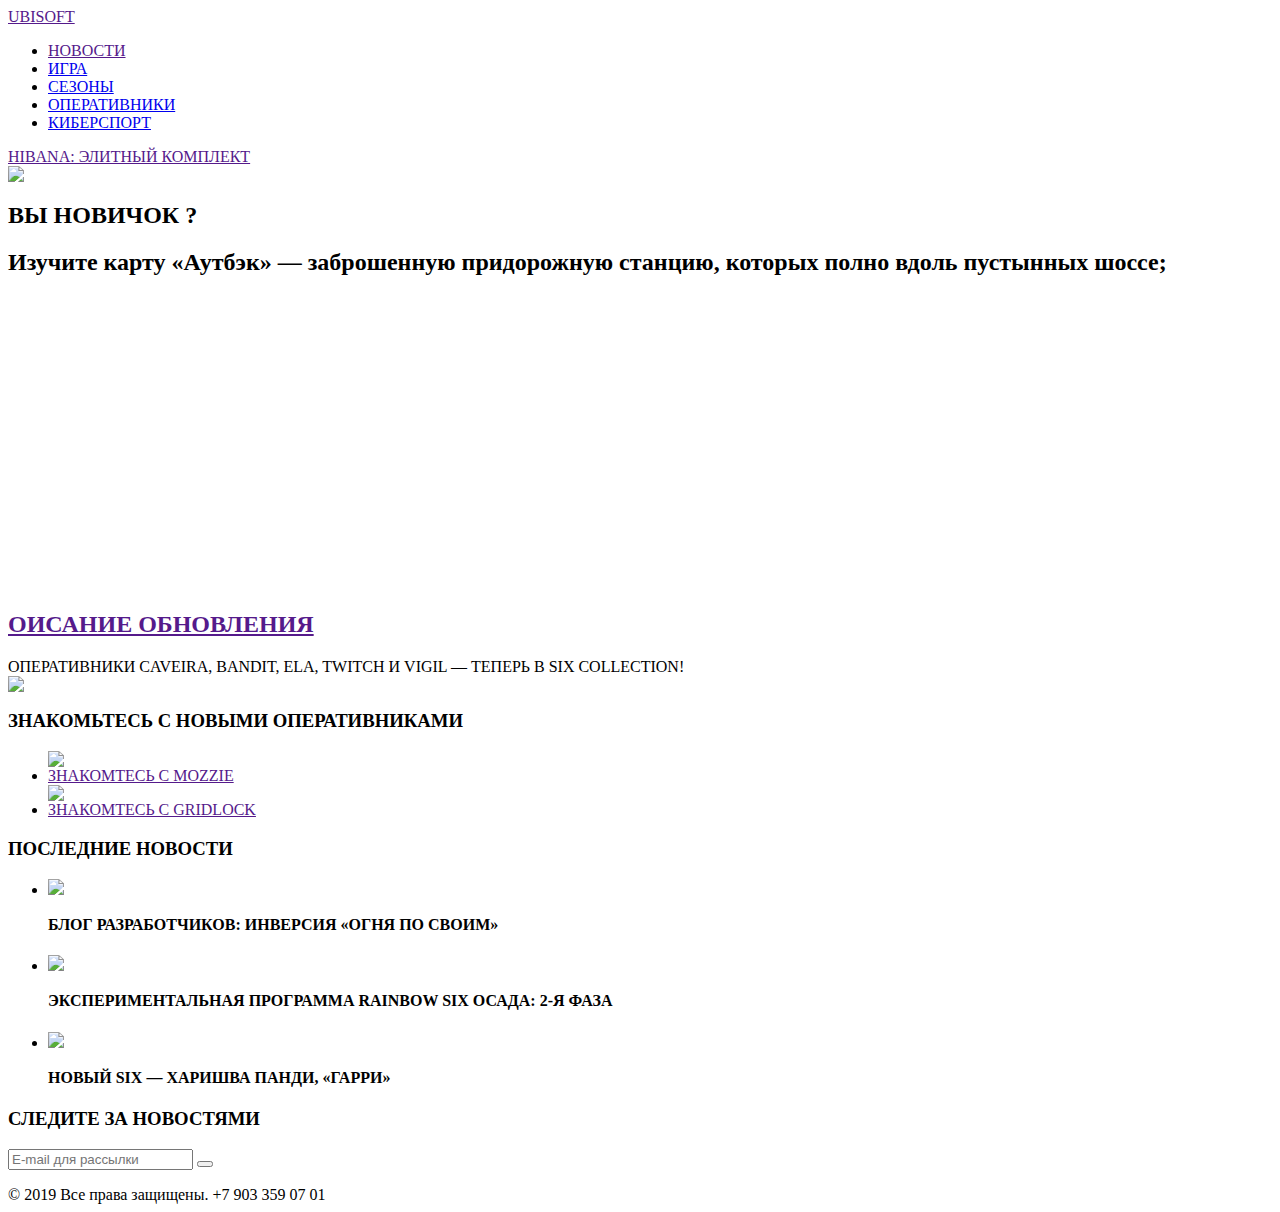
==== index.html @ bf14d833 "Update index.html" ====
<html>
<head>

  <meta charset="utf-8">
  <link href="https://fonts.googleapis.com/css?family=Roboto" rel="stylesheet">
  <meta name="viewport" content="width=device-width, initial-scale=1">
  <link rel="stylesheet" type="text/css" href="css/style.css"">
  <link rel="stylesheet" type="text/css" href="css/style.css"">
  <link rel="stylesheet" type="text/css" href="css/style.css">
  <script src="https://cdnjs.cloudflare.com/ajax/libs/jquery/2.2.2/jquery.min.js"></script>
  <script src="https://cdnjs.cloudflare.com/ajax/libs/prefixfree/1.0.7/prefixfree.min.js"></script>
</head>
<body>
  <div class="back">
   <header>
    <nav class="container">
      <a class="logo" href="">
        <span>UBISOFT</span>
      </a>
      </a>
      <div class="nav-toggle"><span></span></div>
      
      <ul id="menu">
        <li><a href="">НОВОСТИ</a></li>
        <li><a href="pages/game.html">ИГРА</a></li>
        <li><a href="pages/seasons.html">СЕЗОНЫ</a></li>
        <li><a href="pages/operators.html">ОПЕРАТИВНИКИ</a></li>
        <li><a href="pages/esports.html">КИБЕРСПОРТ</a></li>
      </ul>
    </nav>
  </header>
  <div class="container">
  <div class="posts-list">
    <article id="post-1" class="post">
      
      <div class="post-content">
        <div class="category"><a href="">HIBANA: ЭЛИТНЫЙ КОМПЛЕКТ</a></div>
        <div class="post-image"><a href=""><img src="https://ubistatic19-a.akamaihd.net/resource/ru-ru/game/rainbow6/siege-v3/r6-highlight-hibanaelite_345365.jpg"></a></div>
        <h2 class="post-title">ВЫ НОВИЧОК ?</h2>
        <h2 class="hh2">Изучите карту «Аутбэк» — заброшенную придорожную станцию, которых полно вдоль пустынных шоссе;<h2>
        <iframe width="560" height="315" src="https://www.youtube.com/embed/ECMPpPIHJ4o" frameborder="0" allow="accelerometer; autoplay; encrypted-media; gyroscope; picture-in-picture" allowfullscreen></iframe>
        <div class="post-footer">
          <a class="more-link" href="">ОИСАНИЕ ОБНОВЛЕНИЯ</a>
          <div class="post-social">
          </div>
        </div>
      </div>
    </article>
    <article id="post-2" class="post">
      ОПЕРАТИВНИКИ CAVEIRA, BANDIT, ELA, TWITCH И VIGIL — ТЕПЕРЬ В SIX COLLECTION!
    </article>
    <div class="post-image"><a href=""><img src="https://ubistatic19-a.akamaihd.net/resource/ru-ru/game/rainbow6/siege-v3/promoslot-chibi-series-3-group_342899.jpg"></a></div>
  </div> <!-- конец div class="posts-list"-->
    <aside>
  <div class="widget">
    <h3 class="widget-title">ЗНАКОМЬТЕСЬ С НОВЫМИ ОПЕРАТИВНИКАМИ</h3>
    <ul class="widget-category-list">
      <a href=""><img src="https://ubistatic19-a.akamaihd.net/resource/ru-ru/game/rainbow6/siege-v3/r6-operator-mozzie_343388.png"></a>
      <li><a href="">ЗНАКОМТЕСЬ С MOZZIE</a></li>
      <a href=""><img src="https://ubistatic19-a.akamaihd.net/resource/ru-ru/game/rainbow6/siege-v3/r6-operator-gridlock_343370.png"></a>
      <li><a href="">ЗНАКОМТЕСЬ С GRIDLOCK</a></li>
    </ul>
  </div>
  <div class="widget">
    <h3 class="widget-title">ПОСЛЕДНИЕ НОВОСТИ</h3>
    <ul class="widget-posts-list">
      <li>
        <div class="post-image-small">
          <a href=""><img src="https://ubistatic19-a.akamaihd.net/resource/ru-ru/game/news/rainbow6/siege-v3/friendlyfire_ru_345566.png"></a>
        </div>
        <h4 class="widget-post-title">БЛОГ РАЗРАБОТЧИКОВ: ИНВЕРСИЯ «ОГНЯ ПО СВОИМ»</h4>
      </li>
      <li>
        <div class="post-image-small">
          <a href=""><img src="https://ubistatic19-a.akamaihd.net/resource/ru-ru/game/news/rainbow6/siege-v3/pilot%20program%20phase%202_345753.jpg"></a>
        </div>
        <h4 class="widget-post-title">ЭКСПЕРИМЕНТАЛЬНАЯ ПРОГРАММА RAINBOW SIX ОСАДА: 2-Я ФАЗА</h4>
      </li>
      <li>
        <div class="post-image-small">
          <a href=""><img src="https://ubistatic19-a.akamaihd.net/resource/ru-ru/game/news/rainbow6/siege-v3/universe_harry_header2_343972.jpg"></a>
        </div>
        <h4 class="widget-post-title">НОВЫЙ SIX — ХАРИШВА ПАНДИ, «ГАРРИ»</h4>
      </li>
    </ul>
  </div>
  <div class="widget">
    <h3 class="widget-title">СЛЕДИТЕ ЗА НОВОСТЯМИ</h3>
    <form action="" method="post" id="subscribe">
      <input  placeholder="E-mail для рассылки" required>
      <button type="submit"><i class="fa fa-paper-plane-o"></i></button>
    </form>
  </div>
</aside>
</div> <!-- конец div class="container"-->
  <footer>
  <div class="container">
    <div class="footer-col"><span>© 2019 Все права защищены. +7 903 359 07 01 </span></div>
    </div>
  </div>
</footer>
<script>
$('.nav-toggle').on('click', function(){
$('#menu').toggleClass('active');
});
</script>

</body>
</html>
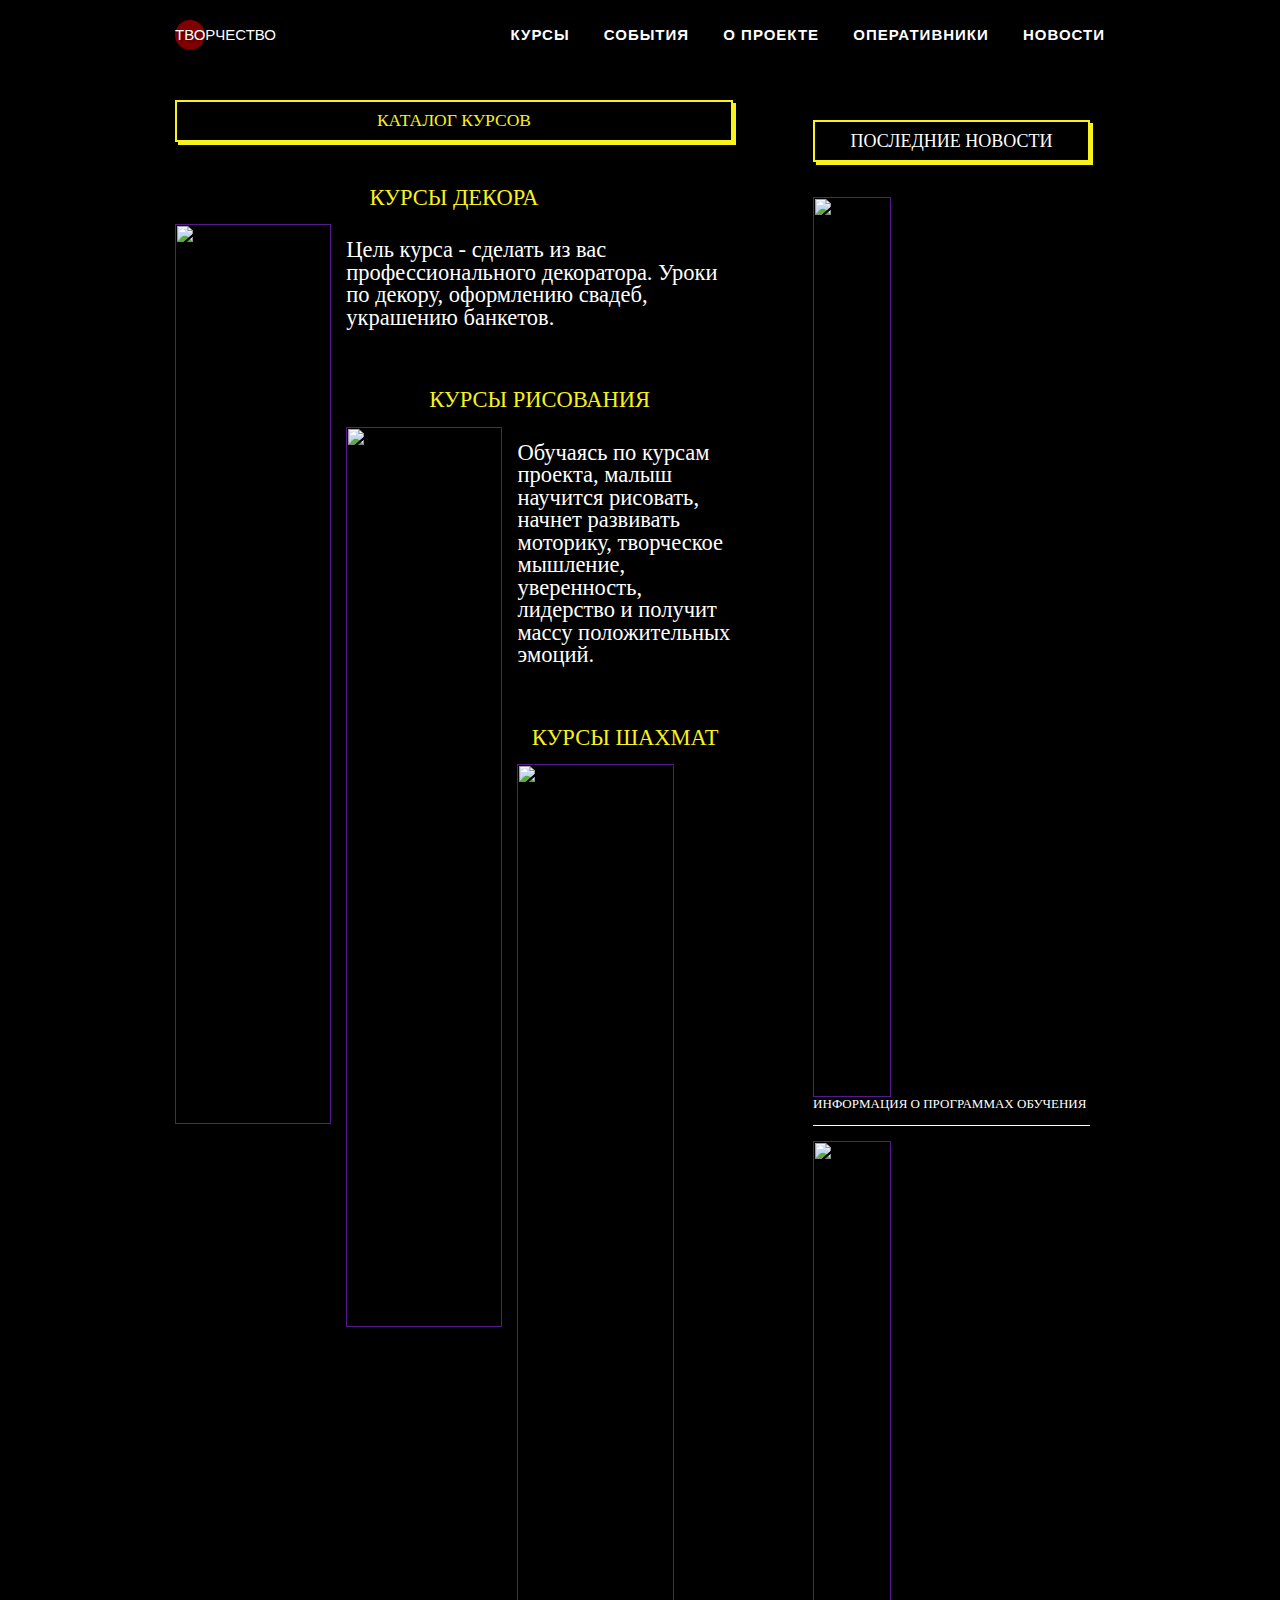
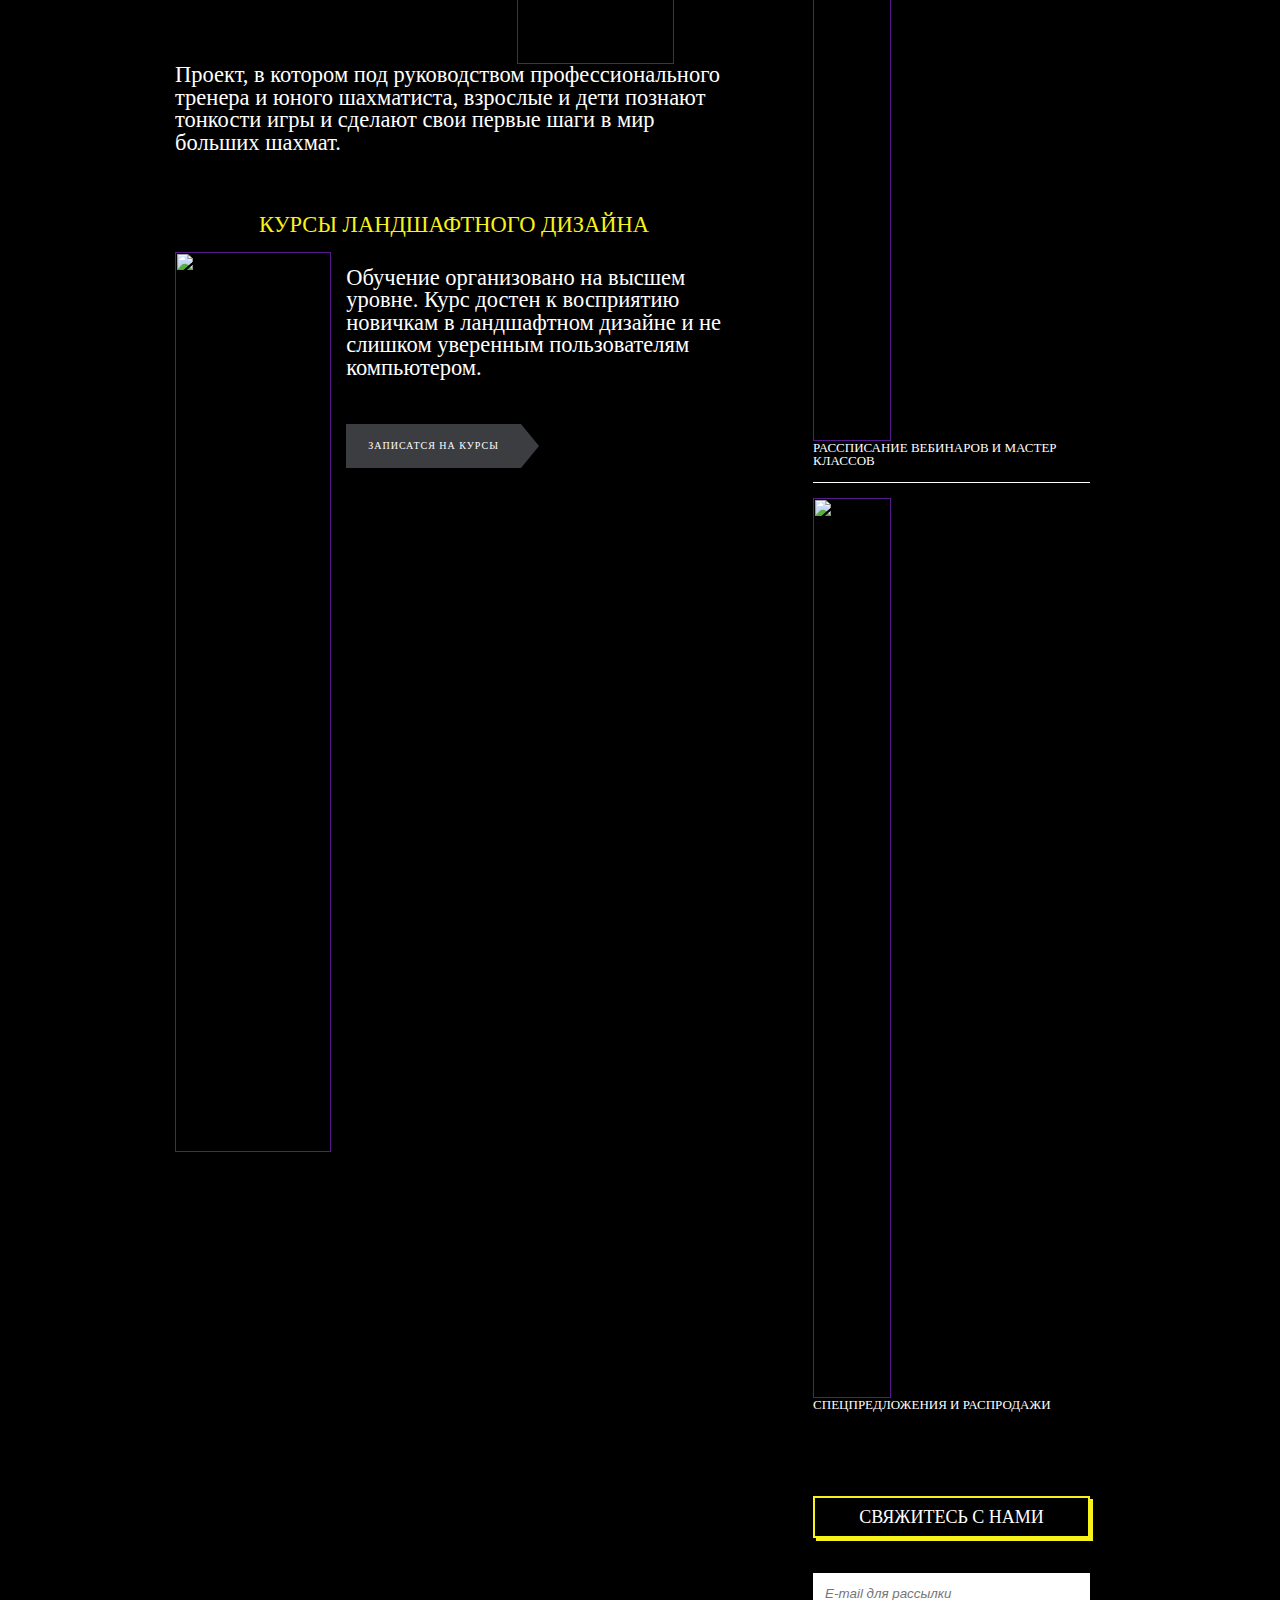
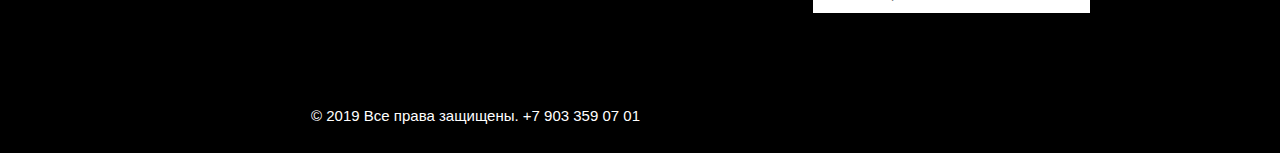
==== commit 06ec84aa: "Update index.html" ====
--- a/index.html
+++ b/index.html
@@ -1,4 +1,3 @@
-
 <html>
 <head>
 
@@ -16,17 +15,17 @@
    <header>
     <nav class="container">
       <a class="logo" href="">
-        <span>UBISOFT</span>
+        <span>ТВОРЧЕСТВО</span>
       </a>
       </a>
       <div class="nav-toggle"><span></span></div>
       
       <ul id="menu">
-        <li><a href="">НОВОСТИ</a></li>
-        <li><a href="pages/game.html">ИГРА</a></li>
-        <li><a href="pages/seasons.html">СЕЗОНЫ</a></li>
+        <li><a href="">КУРСЫ</a></li>
+        <li><a href="pages/game.html">СОБЫТИЯ</a></li>
+        <li><a href="pages/seasons.html">О ПРОЕКТЕ</a></li>
         <li><a href="pages/operators.html">ОПЕРАТИВНИКИ</a></li>
-        <li><a href="pages/esports.html">КИБЕРСПОРТ</a></li>
+        <li><a href="pages/esports.html">НОВОСТИ</a></li>
       </ul>
     </nav>
   </header>
@@ -34,59 +33,62 @@
   <div class="posts-list">
     <article id="post-1" class="post">
       
+    <h3 class="hh">КАТАЛОГ КУРСОВ</h3>
+        
       <div class="post-content">
-        <div class="category"><a href="">HIBANA: ЭЛИТНЫЙ КОМПЛЕКТ</a></div>
-        <div class="post-image"><a href=""><img src="https://ubistatic19-a.akamaihd.net/resource/ru-ru/game/rainbow6/siege-v3/r6-highlight-hibanaelite_345365.jpg"></a></div>
-        <h2 class="post-title">ВЫ НОВИЧОК ?</h2>
-        <h2 class="hh2">Изучите карту «Аутбэк» — заброшенную придорожную станцию, которых полно вдоль пустынных шоссе;<h2>
-        <iframe width="560" height="315" src="https://www.youtube.com/embed/ECMPpPIHJ4o" frameborder="0" allow="accelerometer; autoplay; encrypted-media; gyroscope; picture-in-picture" allowfullscreen></iframe>
+        
+        <h2 class="hh3">КУРСЫ ДЕКОРА</h2>
+        <div class="post-image-small"><a href=""><img src="https://static.wixstatic.com/media/0356be_dbd75ed158db4848b52ebffd026b1f71~mv2.png/v1/fill/w_482,h_360,al_c,q_85,usm_0.66_1.00_0.01/s1200.webp"></a></div>
+        <h2 class="hh2">Цель курса - сделать из вас профессионального декоратора. Уроки по декору, оформлению свадеб, украшению банкетов.</h2>
+          
+      
+        <h2 class="hh3">КУРСЫ РИСОВАНИЯ</h2>
+        <div class="post-image-small"><a href=""><img src="https://static.wixstatic.com/media/0356be_849b43a4382d484ab2b8c45f2fbe80cf~mv2.jpg/v1/fill/w_482,h_360,al_c,q_80,usm_0.66_1.00_0.01/816a0ba7f784dbfba4c5c0e0f1c9d7fc.webp"></a></div>
+        <h2 class="hh2">Обучаясь по курсам проекта, малыш научится рисовать, начнет развивать моторику, творческое мышление, уверенность, лидерство и получит массу положительных эмоций.<h2>
+          
+    <h2 class="hh3">КУРСЫ ШАХМАТ</h2>
+        <div class="post-image-small"><a href=""><img src="https://static.wixstatic.com/media/0356be_165903ec15d442d08d69e99e50e370e8~mv2.png/v1/fill/w_482,h_360,al_c,q_85,usm_0.66_1.00_0.01/s1200%20(1).webp"></a></div>
+        <h2 class="hh2">Проект, в котором под руководством профессионального тренера и юного шахматиста, взрослые и дети познают тонкости игры и сделают свои первые шаги в мир больших шахмат.<h2>   
+          <h2 class="hh3">КУРСЫ ЛАНДШАФТНОГО ДИЗАЙНА</h2>
+        <div class="post-image-small"><a href=""><img src="https://static.wixstatic.com/media/0356be_941d2720fa4c42b9986a7f09b808f346~mv2.png/v1/fill/w_482,h_360,al_c,q_85,usm_0.66_1.00_0.01/s1200%20(2).webp"></a></div>
+        <h2 class="hh2">Обучение организовано на высшем уровне. Курс достен к восприятию новичкам в ландшафтном дизайне и не слишком уверенным пользователям компьютером. <h2>
+       
         <div class="post-footer">
-          <a class="more-link" href="">ОИСАНИЕ ОБНОВЛЕНИЯ</a>
+          <a class="more-link" href="">ЗАПИСАТСЯ НА КУРСЫ</a>
           <div class="post-social">
           </div>
         </div>
       </div>
     </article>
-    <article id="post-2" class="post">
-      ОПЕРАТИВНИКИ CAVEIRA, BANDIT, ELA, TWITCH И VIGIL — ТЕПЕРЬ В SIX COLLECTION!
-    </article>
-    <div class="post-image"><a href=""><img src="https://ubistatic19-a.akamaihd.net/resource/ru-ru/game/rainbow6/siege-v3/promoslot-chibi-series-3-group_342899.jpg"></a></div>
+    
   </div> <!-- конец div class="posts-list"-->
     <aside>
-  <div class="widget">
-    <h3 class="widget-title">ЗНАКОМЬТЕСЬ С НОВЫМИ ОПЕРАТИВНИКАМИ</h3>
-    <ul class="widget-category-list">
-      <a href=""><img src="https://ubistatic19-a.akamaihd.net/resource/ru-ru/game/rainbow6/siege-v3/r6-operator-mozzie_343388.png"></a>
-      <li><a href="">ЗНАКОМТЕСЬ С MOZZIE</a></li>
-      <a href=""><img src="https://ubistatic19-a.akamaihd.net/resource/ru-ru/game/rainbow6/siege-v3/r6-operator-gridlock_343370.png"></a>
-      <li><a href="">ЗНАКОМТЕСЬ С GRIDLOCK</a></li>
-    </ul>
-  </div>
+  
   <div class="widget">
     <h3 class="widget-title">ПОСЛЕДНИЕ НОВОСТИ</h3>
     <ul class="widget-posts-list">
       <li>
         <div class="post-image-small">
-          <a href=""><img src="https://ubistatic19-a.akamaihd.net/resource/ru-ru/game/news/rainbow6/siege-v3/friendlyfire_ru_345566.png"></a>
+          <a href=""><img src="https://pofenshuyu.com/wp-content/uploads/2018/08/chislo-1-48962616.jpg"></a>
         </div>
-        <h4 class="widget-post-title">БЛОГ РАЗРАБОТЧИКОВ: ИНВЕРСИЯ «ОГНЯ ПО СВОИМ»</h4>
+        <h4 class="widget-post-title">ИНФОРМАЦИЯ О ПРОГРАММАХ ОБУЧЕНИЯ </h4>
       </li>
       <li>
         <div class="post-image-small">
-          <a href=""><img src="https://ubistatic19-a.akamaihd.net/resource/ru-ru/game/news/rainbow6/siege-v3/pilot%20program%20phase%202_345753.jpg"></a>
+          <a href=""><img src="https://www.nastroy.net/pic/images/201909/76745-1568648446.jpg"></a>
         </div>
-        <h4 class="widget-post-title">ЭКСПЕРИМЕНТАЛЬНАЯ ПРОГРАММА RAINBOW SIX ОСАДА: 2-Я ФАЗА</h4>
+        <h4 class="widget-post-title">РАССПИСАНИЕ ВЕБИНАРОВ И МАСТЕР КЛАССОВ</h4>
       </li>
       <li>
         <div class="post-image-small">
-          <a href=""><img src="https://ubistatic19-a.akamaihd.net/resource/ru-ru/game/news/rainbow6/siege-v3/universe_harry_header2_343972.jpg"></a>
+          <a href=""><img src="https://www.nastroy.net/pic/images/201909/446109-1568648446.jpg"></a>
         </div>
-        <h4 class="widget-post-title">НОВЫЙ SIX — ХАРИШВА ПАНДИ, «ГАРРИ»</h4>
+        <h4 class="widget-post-title">СПЕЦПРЕДЛОЖЕНИЯ И РАСПРОДАЖИ</h4>
       </li>
     </ul>
   </div>
   <div class="widget">
-    <h3 class="widget-title">СЛЕДИТЕ ЗА НОВОСТЯМИ</h3>
+    <h3 class="widget-title">СВЯЖИТЕСЬ С НАМИ</h3>
     <form action="" method="post" id="subscribe">
       <input  placeholder="E-mail для рассылки" required>
       <button type="submit"><i class="fa fa-paper-plane-o"></i></button>
--- a/css/style.css
+++ b/css/style.css
@@ -0,0 +1,604 @@
+*, *:after, *:before {
+box-sizing: border-box;
+padding: 0;
+margin: 0;
+transition: .5s ease-in-out; /* добавим плавность переходов для всех элементов страницы*/
+}
+ul {
+list-style: none;
+}
+a {
+text-decoration: none;
+outline: none;
+}
+img {
+display: block;
+width: 100%;
+}
+h1, h2, h3, h4, h5, h6 {
+font-family: 'Playfair Display';
+font-weight: normal;
+}
+body {
+font-family: 'Open Sans', arial, sans-serif;
+font-size: 15px;
+line-height: 1;
+color: #fff;
+background-image: url(https://scontent.frix7-1.fna.fbcdn.net/v/t1.0-9/18527561_825829510901250_5821631097646988498_n.jpg?_nc_cat=106&_nc_sid=6e5ad9&_nc_ohc=Yl8_rCnSPeAAX-_KSyM&_nc_ht=scontent.frix7-1.fna&oh=e5fa2b175704c33ffd84592f4d6a95bc&oe=5E95A4EE);  
+background-repeat: no-repeat;
+background-size: 100%;
+background-color: black;
+
+}
+.back {
+  
+}
+/* добавим очистку потока для всех контейнеров, внутри которых задано обтекание дочерних элементов */
+header:after, .container:after, footer:after, .widget-posts-list li:after, #subscribe:after {
+content: "";
+display: table;
+clear: both;
+} 
+/* стилевой класс, который управляет шириной контейнера сетки*/
+.container {
+margin: 0 auto;
+width: 100%;
+max-width: 960px;
+padding: 0 15px;
+} 
+header {
+width: 100%;
+background: rgba(0, 0, 0, 0.5);
+box-shadow: 3px 3px 1px rgba(0,0,0,.05);
+padding: 15px 0;
+margin-bottom: 30px;
+position: relative;
+}
+/* логотип */
+.logo {
+display: block; 
+float: left;
+}
+.logo span {
+color: white;
+display: inline-block;
+width: 30px;
+height: 30px;
+line-height: 30px;
+border-radius: 50%;
+margin: 5px 0;
+text-align: center;
+text-shadow: 2px 2px 1px rgba(0,0,0,.4);
+}
+.logo span:nth-child(odd) {
+background: #800000;
+}
+.logo span:nth-child(even) {
+background: #800000;
+}
+/* меню */
+#menu {
+float: right;
+}
+#menu li {
+display: inline-block;
+margin-right: 30px;
+}
+#menu a {
+color: #fff;
+text-transform: uppercase;
+letter-spacing: 1px;
+font-weight: 600;
+display: block;
+line-height: 40px;
+}
+#menu a:hover {
+color: #f7f21a;
+}
+#menu li:last-child  {
+margin-right: 0;
+}
+
+/* кнопка переключения меню, появляющаяся при ширине 768px */
+.nav-toggle {
+display: none;
+position: relative;
+float: right;
+width: 45px;
+height: 40px;
+margin-left: 20px;
+background: rgba(255,255,255,0.5);
+cursor: pointer;
+border-radius: 9px;
+}
+.nav-toggle span {
+display: block;
+position: absolute;
+top: 19px;
+left: 8px;
+right: 8px;
+height: 2px;
+background: black;
+}
+.nav-toggle span:before, .nav-toggle span:after {
+content: "";
+position: absolute;
+display: block;
+left: 0;
+width: 100%;
+height: 2px;
+background: black;
+}
+.nav-toggle span:before {
+top: -10px;
+}
+.nav-toggle span:after {
+bottom: -10px;
+}
+/* класс, который будет добавлен в верхнему меню при нажатии на кнопку и покажет скрытое меню*/
+#menu.active {
+max-height: 198px;
+}
+/* левый контейнер */
+.posts-list {
+margin-bottom: 30px;
+width: 60%;
+float: left;
+}
+/* блок для статьи */
+.post {
+margin-bottom: 35px;
+}
+.post-content p {
+line-height: 1.5;
+padding-bottom: 1em;
+}
+.post-image {
+margin-bottom: 30px;
+width: 300px;
+ 
+  }
+}
+.category {
+margin-bottom: 15px;
+width: 300px;
+height: 170px;  
+}
+.category a {
+color: white;
+text-transform: uppercase;
+  color:#f7f21a;
+}
+.post-title {
+margin-bottom: 12px;
+font-size: 20px;
+  color: black;
+}
+/* блок с кнопкой "описание обновления"*/
+.post-footer {
+position: relative;
+margin-top: 15px;
+}
+.more-link {
+position: relative;
+display: inline-block;
+font-size: 10px;
+text-transform: uppercase;
+color: white;
+line-height: 44px;
+padding: 0 22px;
+background: #3C3D41;
+letter-spacing: 0.1em;
+white-space: nowrap;
+}
+.more-link:after {
+content: '';
+display: block;
+position: absolute;
+width: 0;
+height: 0;
+top: 0;
+right: 0;
+border: solid transparent;
+border-width: 22px 18px;
+border-left-color: #3C3D41;
+transform: translateX(100%);
+}
+/* правый контейнер */
+aside {
+width: 33%;
+float: right;
+}
+/* блок для виджетов */
+.widget {
+padding: 20px 15px;
+background: rgba(0, 0, 0, 0.7);
+font-size: 13px;
+margin-bottom: 30px;
+box-shadow: 3px 3px 1px rgba(0,0,0,.05);
+}
+.widget-title {
+font-size: 18px;
+padding: 10px;
+margin-bottom: 20px;
+text-align: center;
+border: 2px solid #f7f21a;
+box-shadow: 3px 3px 0 0 #f7f21a;
+}
+.widget-category-list li {
+border-bottom: 1px solid #f7f21a;
+padding: 10px 0;
+color: #f7f21a;
+font-style: italic;
+}
+.widget-category-list li:last-child {
+border-bottom: none;
+}
+.widget-category-list li a {
+color: #f7f21a;
+margin-right: 6px;
+font-style: normal;
+}
+.widget-category-list li a:before {
+content: "\f105";
+display: inline-block;
+font-family: 'FontAwesome';
+margin-right: 10px;
+color: #f7f21a;
+}
+.widget-posts-list li {
+border-top: 1px solid #ffffff;
+padding: 15px 0;
+}
+.widget-posts-list li:nth-child(1) {
+border-top: none;
+}
+.post-image-small {
+width: 28%;
+float: left;
+margin-right: 15px;
+}
+.widget-post-title {
+float: left;
+}
+/* форма подписки */
+#subscribe {
+position: relative;
+width: 100%;
+padding: 15px 0;
+}
+#subscribe input {
+width: 100%;
+display: block;
+float: left;
+border: 2px solid #ffffff;
+padding: 0 0 0 10px;
+height: 40px;
+position: relative;
+outline: none;
+color: #ffffff  ;
+font-style: italic;
+}
+#subscribe button {
+padding: 0 15px;
+background: transparent;
+height: 40px;
+border: none;
+position: absolute;
+right: 0;
+color: #EF5A42;
+cursor: pointer;
+font-size: 18px;
+}
+#subscribe input:focus + button {
+background: #EF5A42;
+color: black;
+}
+footer {
+padding: 30px 0;
+background: rgba(0, 0, 0, 0.5);
+color: white;
+}
+.footer-col {
+width: 50%;
+float: center;
+}
+.footer-col a {
+color: white;
+}
+.footer-col:last-child {
+text-align: right;
+}
+.social-bar-wrap {
+text-align: center;
+}
+.social-bar-wrap a {
+padding: 0 7px;
+font-size: 18px;
+}
+@media (max-width: 768px) {
+/* показываем кнопку для переключения верхней навигации */
+.nav-toggle {
+display: block;
+}
+header {
+padding: 10px 0;
+}
+/* скрываем верхнее меню, отменяем обтекание, позиционируем его, сместив на высоту шапки сайта */ 
+#menu {
+max-height: 0;
+background: black;
+float: none;
+position: absolute;
+overflow: hidden;
+top: 63px;
+right: 0;
+left: 0;
+margin: 0;
+padding: 0;
+z-index: 3;
+}
+/* делаем элементы списка блочными, чтобы они располагались друг под другом */
+#menu li {
+display: block;
+text-align: center;
+border-bottom: 10px solid #;
+margin-right: 0;
+}
+/* отменяем обтекание левой и правой колонок, устанавливаем им ширину 100%*/
+.posts-list, aside {
+width: 100%;
+float: none;
+}
+.widget-post-title {
+font-size: 1.5em;
+}
+}
+@media (max-width: 480px) {
+/* отменяем обтекание для логотипа и выравниваем по центру*/
+.logo {
+float: none;
+margin: 0 auto 15px;
+display: table;
+}
+.logo span {
+margin: 0 2px;
+}
+/* позиционируем меню на увеличившуюся высоту шапки */
+#menu {
+top: 118px;
+}
+/* позиционируем форму поиска по левому краю */
+#searchform {
+float: left;
+margin-left: 0;
+}
+/* убираем верхнюю и нижнюю границы и выравниваем кнопку по центру */
+.post-footer {
+border-top: none;
+border-bottom: none;
+text-align: center;
+}
+/* отменяем обтекание для столбцов подвала страницы */
+.footer-col {
+float: none;
+margin-bottom: 20px;
+width: 100%;
+text-align: center;
+
+}
+.footer-col:last-child {
+text-align: center;
+margin-bottom: 0;
+
+}
+}
+.hh{
+text-align: center;
+margin: 0 auto;
+width: 100%;
+max-width: 960px;
+padding:  15px;
+width: 100%;
+background: rgba(0, 0, 0, 0.5);
+margin-bottom: 30px;
+position: relative;
+color: #f7f21a;
+
+
+padding: 10px;
+border: 2px solid #f7f21a;
+box-shadow: 3px 3px 0 0 #f7f21a; 
+   
+}
+.hh2{
+text-align: inherit;
+margin: 0 auto;
+width: 100%;
+max-width: 960px;
+width: 100%;
+background: rgba(0, 0, 0, 0.5);
+box-shadow: 3px 3px 1px rgba(0,0,0,.05);
+padding: 15px 0;
+margin-bottom: 30px;
+position: justify ; 
+}
+.hh3{
+text-align: center;
+margin: 0 auto;
+width: 100%;
+max-width: 960px;
+padding:  15px;
+width: 100%;
+background: rgba(0, 0, 0, 0.5);
+box-shadow: 3px 3px 1px rgba(0,0,0,.05);
+padding: 15px 0;
+color: #f7f21a;    
+}
+.hh4{
+text-align: center;
+padding:  15px; 
+width: 100%;
+background: rgba(0, 0, 0, 0.5);
+box-shadow: 3px 3px 1px rgba(0,0,0,.05);
+padding: 15px 0;
+margin-bottom: 30px;
+position: relative;
+}
+
+
+.post-image-center {
+width: 30%;
+float: left;
+margin-right: 15px;
+}
+.widget-post-text {
+	color: #f7f21a;
+float: left;
+background: rgba(0, 0, 0, 0.5);
+box-shadow: 3px 3px 1px rgba(0,0,0,.05);
+padding: 15px 0
+}
+/* форма подписки */
+#subscribe {
+position: relative;
+width: 100%;
+padding: 15px 0;
+}
+.widget-post-text-1 {
+float: left;
+background: rgba(0, 0, 0, 0.5);
+box-shadow: 3px 3px 1px rgba(0,0,0,.05);
+padding: 15px 0
+}
+/* форма подписки */
+#subscribe {
+position: relative;
+width: 100%;
+padding: 15px 0;
+
+}
+.imgblock {
+    
+}
+
+.imgblock img {
+    height: 160px;
+    width: 250px;
+}
+.imgblock span {
+    /*background: rgba(0,0,0,0.7); (полупрозрачность)*/
+    background: #222;
+    color: #fff;
+    border-radius: 5px;
+    right: 0;
+    font-size: 18px;
+    padding: 3px 5px;
+}
+	
+.operators {
+    position: relative;
+    display: inline-block;
+}
+
+.operators img {
+    height: 150px;
+    width: 90px;
+}
+.operators span {
+    /*background: rgba(0,0,0,0.7); (полупрозрачность)*/
+    background: #222;
+    color: #fff;
+    border-radius: 2px;
+    position: absolute;
+    right: 0;
+    bottom: 10px;
+    font-size: 10px;
+    padding: 3px 5px;
+}
+	
+.bb {
+margin-bottom: 105px;
+text-align: center;
+font-size: 18px;
+padding: 10px;
+margin-bottom: 20px;
+text-align: center;
+border: 2px solid #f7f21a;
+box-shadow: 3px 3px 0 0 #f7f21a;
+  
+}
+.bb a {
+	text-align: center;
+color: white;
+text-transform: uppercase;
+  color:#f7f21a;
+}
+ 
+.post-a {
+	text-align: center;
+margin-bottom: 12px;
+font-size: 20px;
+  color: #f7f21a;
+}
+
+.post-image img {
+  -webkit-filter: brightness(100%);
+  -webkit-transition: all 1s ease;
+     -moz-transition: all 1s ease;
+       -o-transition: all 1s ease;
+      -ms-transition: all 1s ease;
+          transition: all 1s ease;
+}
+
+.post-image img:hover {
+  -webkit-filter: brightness(180%);
+}
+
+.post-image-small img {
+  -webkit-filter: brightness(100%);
+  -webkit-transition: all 1s ease;
+     -moz-transition: all 1s ease;
+       -o-transition: all 1s ease;
+      -ms-transition: all 1s ease;
+          transition: all 1s ease;
+}
+
+.post-image-small img:hover {
+  -webkit-filter: brightness(180%);
+}
+.widget-category-list img {
+  -webkit-filter: brightness(100%);
+  -webkit-transition: all 1s ease;
+     -moz-transition: all 1s ease;
+       -o-transition: all 1s ease;
+      -ms-transition: all 1s ease;
+          transition: all 1s ease;
+}
+
+.widget-category-list img:hover {
+  -webkit-filter: brightness(180%);
+}
+.operators img {
+  -webkit-filter: brightness(100%);
+  -webkit-transition: all 1s ease;
+     -moz-transition: all 1s ease;
+       -o-transition: all 1s ease;
+      -ms-transition: all 1s ease;
+          transition: all 1s ease;
+}
+
+.operators img:hover {
+  -webkit-filter: brightness(180%);
+}
+.imgblock img {
+  -webkit-filter: brightness(100%);
+  -webkit-transition: all 1s ease;
+     -moz-transition: all 1s ease;
+       -o-transition: all 1s ease;
+      -ms-transition: all 1s ease;
+          transition: all 1s ease;
+}
+
+.imgblock img:hover {
+  -webkit-filter: brightness(180%);
--- a/css/style.css
+++ b/css/style.css
@@ -0,0 +1,604 @@
+*, *:after, *:before {
+box-sizing: border-box;
+padding: 0;
+margin: 0;
+transition: .5s ease-in-out; /* добавим плавность переходов для всех элементов страницы*/
+}
+ul {
+list-style: none;
+}
+a {
+text-decoration: none;
+outline: none;
+}
+img {
+display: block;
+width: 100%;
+}
+h1, h2, h3, h4, h5, h6 {
+font-family: 'Playfair Display';
+font-weight: normal;
+}
+body {
+font-family: 'Open Sans', arial, sans-serif;
+font-size: 15px;
+line-height: 1;
+color: #fff;
+background-image: url(https://scontent.frix7-1.fna.fbcdn.net/v/t1.0-9/18527561_825829510901250_5821631097646988498_n.jpg?_nc_cat=106&_nc_sid=6e5ad9&_nc_ohc=Yl8_rCnSPeAAX-_KSyM&_nc_ht=scontent.frix7-1.fna&oh=e5fa2b175704c33ffd84592f4d6a95bc&oe=5E95A4EE);  
+background-repeat: no-repeat;
+background-size: 100%;
+background-color: black;
+
+}
+.back {
+  
+}
+/* добавим очистку потока для всех контейнеров, внутри которых задано обтекание дочерних элементов */
+header:after, .container:after, footer:after, .widget-posts-list li:after, #subscribe:after {
+content: "";
+display: table;
+clear: both;
+} 
+/* стилевой класс, который управляет шириной контейнера сетки*/
+.container {
+margin: 0 auto;
+width: 100%;
+max-width: 960px;
+padding: 0 15px;
+} 
+header {
+width: 100%;
+background: rgba(0, 0, 0, 0.5);
+box-shadow: 3px 3px 1px rgba(0,0,0,.05);
+padding: 15px 0;
+margin-bottom: 30px;
+position: relative;
+}
+/* логотип */
+.logo {
+display: block; 
+float: left;
+}
+.logo span {
+color: white;
+display: inline-block;
+width: 30px;
+height: 30px;
+line-height: 30px;
+border-radius: 50%;
+margin: 5px 0;
+text-align: center;
+text-shadow: 2px 2px 1px rgba(0,0,0,.4);
+}
+.logo span:nth-child(odd) {
+background: #800000;
+}
+.logo span:nth-child(even) {
+background: #800000;
+}
+/* меню */
+#menu {
+float: right;
+}
+#menu li {
+display: inline-block;
+margin-right: 30px;
+}
+#menu a {
+color: #fff;
+text-transform: uppercase;
+letter-spacing: 1px;
+font-weight: 600;
+display: block;
+line-height: 40px;
+}
+#menu a:hover {
+color: #f7f21a;
+}
+#menu li:last-child  {
+margin-right: 0;
+}
+
+/* кнопка переключения меню, появляющаяся при ширине 768px */
+.nav-toggle {
+display: none;
+position: relative;
+float: right;
+width: 45px;
+height: 40px;
+margin-left: 20px;
+background: rgba(255,255,255,0.5);
+cursor: pointer;
+border-radius: 9px;
+}
+.nav-toggle span {
+display: block;
+position: absolute;
+top: 19px;
+left: 8px;
+right: 8px;
+height: 2px;
+background: black;
+}
+.nav-toggle span:before, .nav-toggle span:after {
+content: "";
+position: absolute;
+display: block;
+left: 0;
+width: 100%;
+height: 2px;
+background: black;
+}
+.nav-toggle span:before {
+top: -10px;
+}
+.nav-toggle span:after {
+bottom: -10px;
+}
+/* класс, который будет добавлен в верхнему меню при нажатии на кнопку и покажет скрытое меню*/
+#menu.active {
+max-height: 198px;
+}
+/* левый контейнер */
+.posts-list {
+margin-bottom: 30px;
+width: 60%;
+float: left;
+}
+/* блок для статьи */
+.post {
+margin-bottom: 35px;
+}
+.post-content p {
+line-height: 1.5;
+padding-bottom: 1em;
+}
+.post-image {
+margin-bottom: 30px;
+width: 300px;
+ 
+  }
+}
+.category {
+margin-bottom: 15px;
+width: 300px;
+height: 170px;  
+}
+.category a {
+color: white;
+text-transform: uppercase;
+  color:#f7f21a;
+}
+.post-title {
+margin-bottom: 12px;
+font-size: 20px;
+  color: black;
+}
+/* блок с кнопкой "описание обновления"*/
+.post-footer {
+position: relative;
+margin-top: 15px;
+}
+.more-link {
+position: relative;
+display: inline-block;
+font-size: 10px;
+text-transform: uppercase;
+color: white;
+line-height: 44px;
+padding: 0 22px;
+background: #3C3D41;
+letter-spacing: 0.1em;
+white-space: nowrap;
+}
+.more-link:after {
+content: '';
+display: block;
+position: absolute;
+width: 0;
+height: 0;
+top: 0;
+right: 0;
+border: solid transparent;
+border-width: 22px 18px;
+border-left-color: #3C3D41;
+transform: translateX(100%);
+}
+/* правый контейнер */
+aside {
+width: 33%;
+float: right;
+}
+/* блок для виджетов */
+.widget {
+padding: 20px 15px;
+background: rgba(0, 0, 0, 0.7);
+font-size: 13px;
+margin-bottom: 30px;
+box-shadow: 3px 3px 1px rgba(0,0,0,.05);
+}
+.widget-title {
+font-size: 18px;
+padding: 10px;
+margin-bottom: 20px;
+text-align: center;
+border: 2px solid #f7f21a;
+box-shadow: 3px 3px 0 0 #f7f21a;
+}
+.widget-category-list li {
+border-bottom: 1px solid #f7f21a;
+padding: 10px 0;
+color: #f7f21a;
+font-style: italic;
+}
+.widget-category-list li:last-child {
+border-bottom: none;
+}
+.widget-category-list li a {
+color: #f7f21a;
+margin-right: 6px;
+font-style: normal;
+}
+.widget-category-list li a:before {
+content: "\f105";
+display: inline-block;
+font-family: 'FontAwesome';
+margin-right: 10px;
+color: #f7f21a;
+}
+.widget-posts-list li {
+border-top: 1px solid #ffffff;
+padding: 15px 0;
+}
+.widget-posts-list li:nth-child(1) {
+border-top: none;
+}
+.post-image-small {
+width: 28%;
+float: left;
+margin-right: 15px;
+}
+.widget-post-title {
+float: left;
+}
+/* форма подписки */
+#subscribe {
+position: relative;
+width: 100%;
+padding: 15px 0;
+}
+#subscribe input {
+width: 100%;
+display: block;
+float: left;
+border: 2px solid #ffffff;
+padding: 0 0 0 10px;
+height: 40px;
+position: relative;
+outline: none;
+color: #ffffff  ;
+font-style: italic;
+}
+#subscribe button {
+padding: 0 15px;
+background: transparent;
+height: 40px;
+border: none;
+position: absolute;
+right: 0;
+color: #EF5A42;
+cursor: pointer;
+font-size: 18px;
+}
+#subscribe input:focus + button {
+background: #EF5A42;
+color: black;
+}
+footer {
+padding: 30px 0;
+background: rgba(0, 0, 0, 0.5);
+color: white;
+}
+.footer-col {
+width: 50%;
+float: center;
+}
+.footer-col a {
+color: white;
+}
+.footer-col:last-child {
+text-align: right;
+}
+.social-bar-wrap {
+text-align: center;
+}
+.social-bar-wrap a {
+padding: 0 7px;
+font-size: 18px;
+}
+@media (max-width: 768px) {
+/* показываем кнопку для переключения верхней навигации */
+.nav-toggle {
+display: block;
+}
+header {
+padding: 10px 0;
+}
+/* скрываем верхнее меню, отменяем обтекание, позиционируем его, сместив на высоту шапки сайта */ 
+#menu {
+max-height: 0;
+background: black;
+float: none;
+position: absolute;
+overflow: hidden;
+top: 63px;
+right: 0;
+left: 0;
+margin: 0;
+padding: 0;
+z-index: 3;
+}
+/* делаем элементы списка блочными, чтобы они располагались друг под другом */
+#menu li {
+display: block;
+text-align: center;
+border-bottom: 10px solid #;
+margin-right: 0;
+}
+/* отменяем обтекание левой и правой колонок, устанавливаем им ширину 100%*/
+.posts-list, aside {
+width: 100%;
+float: none;
+}
+.widget-post-title {
+font-size: 1.5em;
+}
+}
+@media (max-width: 480px) {
+/* отменяем обтекание для логотипа и выравниваем по центру*/
+.logo {
+float: none;
+margin: 0 auto 15px;
+display: table;
+}
+.logo span {
+margin: 0 2px;
+}
+/* позиционируем меню на увеличившуюся высоту шапки */
+#menu {
+top: 118px;
+}
+/* позиционируем форму поиска по левому краю */
+#searchform {
+float: left;
+margin-left: 0;
+}
+/* убираем верхнюю и нижнюю границы и выравниваем кнопку по центру */
+.post-footer {
+border-top: none;
+border-bottom: none;
+text-align: center;
+}
+/* отменяем обтекание для столбцов подвала страницы */
+.footer-col {
+float: none;
+margin-bottom: 20px;
+width: 100%;
+text-align: center;
+
+}
+.footer-col:last-child {
+text-align: center;
+margin-bottom: 0;
+
+}
+}
+.hh{
+text-align: center;
+margin: 0 auto;
+width: 100%;
+max-width: 960px;
+padding:  15px;
+width: 100%;
+background: rgba(0, 0, 0, 0.5);
+margin-bottom: 30px;
+position: relative;
+color: #f7f21a;
+
+
+padding: 10px;
+border: 2px solid #f7f21a;
+box-shadow: 3px 3px 0 0 #f7f21a; 
+   
+}
+.hh2{
+text-align: inherit;
+margin: 0 auto;
+width: 100%;
+max-width: 960px;
+width: 100%;
+background: rgba(0, 0, 0, 0.5);
+box-shadow: 3px 3px 1px rgba(0,0,0,.05);
+padding: 15px 0;
+margin-bottom: 30px;
+position: justify ; 
+}
+.hh3{
+text-align: center;
+margin: 0 auto;
+width: 100%;
+max-width: 960px;
+padding:  15px;
+width: 100%;
+background: rgba(0, 0, 0, 0.5);
+box-shadow: 3px 3px 1px rgba(0,0,0,.05);
+padding: 15px 0;
+color: #f7f21a;    
+}
+.hh4{
+text-align: center;
+padding:  15px; 
+width: 100%;
+background: rgba(0, 0, 0, 0.5);
+box-shadow: 3px 3px 1px rgba(0,0,0,.05);
+padding: 15px 0;
+margin-bottom: 30px;
+position: relative;
+}
+
+
+.post-image-center {
+width: 30%;
+float: left;
+margin-right: 15px;
+}
+.widget-post-text {
+	color: #f7f21a;
+float: left;
+background: rgba(0, 0, 0, 0.5);
+box-shadow: 3px 3px 1px rgba(0,0,0,.05);
+padding: 15px 0
+}
+/* форма подписки */
+#subscribe {
+position: relative;
+width: 100%;
+padding: 15px 0;
+}
+.widget-post-text-1 {
+float: left;
+background: rgba(0, 0, 0, 0.5);
+box-shadow: 3px 3px 1px rgba(0,0,0,.05);
+padding: 15px 0
+}
+/* форма подписки */
+#subscribe {
+position: relative;
+width: 100%;
+padding: 15px 0;
+
+}
+.imgblock {
+    
+}
+
+.imgblock img {
+    height: 160px;
+    width: 250px;
+}
+.imgblock span {
+    /*background: rgba(0,0,0,0.7); (полупрозрачность)*/
+    background: #222;
+    color: #fff;
+    border-radius: 5px;
+    right: 0;
+    font-size: 18px;
+    padding: 3px 5px;
+}
+	
+.operators {
+    position: relative;
+    display: inline-block;
+}
+
+.operators img {
+    height: 150px;
+    width: 90px;
+}
+.operators span {
+    /*background: rgba(0,0,0,0.7); (полупрозрачность)*/
+    background: #222;
+    color: #fff;
+    border-radius: 2px;
+    position: absolute;
+    right: 0;
+    bottom: 10px;
+    font-size: 10px;
+    padding: 3px 5px;
+}
+	
+.bb {
+margin-bottom: 105px;
+text-align: center;
+font-size: 18px;
+padding: 10px;
+margin-bottom: 20px;
+text-align: center;
+border: 2px solid #f7f21a;
+box-shadow: 3px 3px 0 0 #f7f21a;
+  
+}
+.bb a {
+	text-align: center;
+color: white;
+text-transform: uppercase;
+  color:#f7f21a;
+}
+ 
+.post-a {
+	text-align: center;
+margin-bottom: 12px;
+font-size: 20px;
+  color: #f7f21a;
+}
+
+.post-image img {
+  -webkit-filter: brightness(100%);
+  -webkit-transition: all 1s ease;
+     -moz-transition: all 1s ease;
+       -o-transition: all 1s ease;
+      -ms-transition: all 1s ease;
+          transition: all 1s ease;
+}
+
+.post-image img:hover {
+  -webkit-filter: brightness(180%);
+}
+
+.post-image-small img {
+  -webkit-filter: brightness(100%);
+  -webkit-transition: all 1s ease;
+     -moz-transition: all 1s ease;
+       -o-transition: all 1s ease;
+      -ms-transition: all 1s ease;
+          transition: all 1s ease;
+}
+
+.post-image-small img:hover {
+  -webkit-filter: brightness(180%);
+}
+.widget-category-list img {
+  -webkit-filter: brightness(100%);
+  -webkit-transition: all 1s ease;
+     -moz-transition: all 1s ease;
+       -o-transition: all 1s ease;
+      -ms-transition: all 1s ease;
+          transition: all 1s ease;
+}
+
+.widget-category-list img:hover {
+  -webkit-filter: brightness(180%);
+}
+.operators img {
+  -webkit-filter: brightness(100%);
+  -webkit-transition: all 1s ease;
+     -moz-transition: all 1s ease;
+       -o-transition: all 1s ease;
+      -ms-transition: all 1s ease;
+          transition: all 1s ease;
+}
+
+.operators img:hover {
+  -webkit-filter: brightness(180%);
+}
+.imgblock img {
+  -webkit-filter: brightness(100%);
+  -webkit-transition: all 1s ease;
+     -moz-transition: all 1s ease;
+       -o-transition: all 1s ease;
+      -ms-transition: all 1s ease;
+          transition: all 1s ease;
+}
+
+.imgblock img:hover {
+  -webkit-filter: brightness(180%);
--- a/css/style.css
+++ b/css/style.css
@@ -0,0 +1,604 @@
+*, *:after, *:before {
+box-sizing: border-box;
+padding: 0;
+margin: 0;
+transition: .5s ease-in-out; /* добавим плавность переходов для всех элементов страницы*/
+}
+ul {
+list-style: none;
+}
+a {
+text-decoration: none;
+outline: none;
+}
+img {
+display: block;
+width: 100%;
+}
+h1, h2, h3, h4, h5, h6 {
+font-family: 'Playfair Display';
+font-weight: normal;
+}
+body {
+font-family: 'Open Sans', arial, sans-serif;
+font-size: 15px;
+line-height: 1;
+color: #fff;
+background-image: url(https://scontent.frix7-1.fna.fbcdn.net/v/t1.0-9/18527561_825829510901250_5821631097646988498_n.jpg?_nc_cat=106&_nc_sid=6e5ad9&_nc_ohc=Yl8_rCnSPeAAX-_KSyM&_nc_ht=scontent.frix7-1.fna&oh=e5fa2b175704c33ffd84592f4d6a95bc&oe=5E95A4EE);  
+background-repeat: no-repeat;
+background-size: 100%;
+background-color: black;
+
+}
+.back {
+  
+}
+/* добавим очистку потока для всех контейнеров, внутри которых задано обтекание дочерних элементов */
+header:after, .container:after, footer:after, .widget-posts-list li:after, #subscribe:after {
+content: "";
+display: table;
+clear: both;
+} 
+/* стилевой класс, который управляет шириной контейнера сетки*/
+.container {
+margin: 0 auto;
+width: 100%;
+max-width: 960px;
+padding: 0 15px;
+} 
+header {
+width: 100%;
+background: rgba(0, 0, 0, 0.5);
+box-shadow: 3px 3px 1px rgba(0,0,0,.05);
+padding: 15px 0;
+margin-bottom: 30px;
+position: relative;
+}
+/* логотип */
+.logo {
+display: block; 
+float: left;
+}
+.logo span {
+color: white;
+display: inline-block;
+width: 30px;
+height: 30px;
+line-height: 30px;
+border-radius: 50%;
+margin: 5px 0;
+text-align: center;
+text-shadow: 2px 2px 1px rgba(0,0,0,.4);
+}
+.logo span:nth-child(odd) {
+background: #800000;
+}
+.logo span:nth-child(even) {
+background: #800000;
+}
+/* меню */
+#menu {
+float: right;
+}
+#menu li {
+display: inline-block;
+margin-right: 30px;
+}
+#menu a {
+color: #fff;
+text-transform: uppercase;
+letter-spacing: 1px;
+font-weight: 600;
+display: block;
+line-height: 40px;
+}
+#menu a:hover {
+color: #f7f21a;
+}
+#menu li:last-child  {
+margin-right: 0;
+}
+
+/* кнопка переключения меню, появляющаяся при ширине 768px */
+.nav-toggle {
+display: none;
+position: relative;
+float: right;
+width: 45px;
+height: 40px;
+margin-left: 20px;
+background: rgba(255,255,255,0.5);
+cursor: pointer;
+border-radius: 9px;
+}
+.nav-toggle span {
+display: block;
+position: absolute;
+top: 19px;
+left: 8px;
+right: 8px;
+height: 2px;
+background: black;
+}
+.nav-toggle span:before, .nav-toggle span:after {
+content: "";
+position: absolute;
+display: block;
+left: 0;
+width: 100%;
+height: 2px;
+background: black;
+}
+.nav-toggle span:before {
+top: -10px;
+}
+.nav-toggle span:after {
+bottom: -10px;
+}
+/* класс, который будет добавлен в верхнему меню при нажатии на кнопку и покажет скрытое меню*/
+#menu.active {
+max-height: 198px;
+}
+/* левый контейнер */
+.posts-list {
+margin-bottom: 30px;
+width: 60%;
+float: left;
+}
+/* блок для статьи */
+.post {
+margin-bottom: 35px;
+}
+.post-content p {
+line-height: 1.5;
+padding-bottom: 1em;
+}
+.post-image {
+margin-bottom: 30px;
+width: 300px;
+ 
+  }
+}
+.category {
+margin-bottom: 15px;
+width: 300px;
+height: 170px;  
+}
+.category a {
+color: white;
+text-transform: uppercase;
+  color:#f7f21a;
+}
+.post-title {
+margin-bottom: 12px;
+font-size: 20px;
+  color: black;
+}
+/* блок с кнопкой "описание обновления"*/
+.post-footer {
+position: relative;
+margin-top: 15px;
+}
+.more-link {
+position: relative;
+display: inline-block;
+font-size: 10px;
+text-transform: uppercase;
+color: white;
+line-height: 44px;
+padding: 0 22px;
+background: #3C3D41;
+letter-spacing: 0.1em;
+white-space: nowrap;
+}
+.more-link:after {
+content: '';
+display: block;
+position: absolute;
+width: 0;
+height: 0;
+top: 0;
+right: 0;
+border: solid transparent;
+border-width: 22px 18px;
+border-left-color: #3C3D41;
+transform: translateX(100%);
+}
+/* правый контейнер */
+aside {
+width: 33%;
+float: right;
+}
+/* блок для виджетов */
+.widget {
+padding: 20px 15px;
+background: rgba(0, 0, 0, 0.7);
+font-size: 13px;
+margin-bottom: 30px;
+box-shadow: 3px 3px 1px rgba(0,0,0,.05);
+}
+.widget-title {
+font-size: 18px;
+padding: 10px;
+margin-bottom: 20px;
+text-align: center;
+border: 2px solid #f7f21a;
+box-shadow: 3px 3px 0 0 #f7f21a;
+}
+.widget-category-list li {
+border-bottom: 1px solid #f7f21a;
+padding: 10px 0;
+color: #f7f21a;
+font-style: italic;
+}
+.widget-category-list li:last-child {
+border-bottom: none;
+}
+.widget-category-list li a {
+color: #f7f21a;
+margin-right: 6px;
+font-style: normal;
+}
+.widget-category-list li a:before {
+content: "\f105";
+display: inline-block;
+font-family: 'FontAwesome';
+margin-right: 10px;
+color: #f7f21a;
+}
+.widget-posts-list li {
+border-top: 1px solid #ffffff;
+padding: 15px 0;
+}
+.widget-posts-list li:nth-child(1) {
+border-top: none;
+}
+.post-image-small {
+width: 28%;
+float: left;
+margin-right: 15px;
+}
+.widget-post-title {
+float: left;
+}
+/* форма подписки */
+#subscribe {
+position: relative;
+width: 100%;
+padding: 15px 0;
+}
+#subscribe input {
+width: 100%;
+display: block;
+float: left;
+border: 2px solid #ffffff;
+padding: 0 0 0 10px;
+height: 40px;
+position: relative;
+outline: none;
+color: #ffffff  ;
+font-style: italic;
+}
+#subscribe button {
+padding: 0 15px;
+background: transparent;
+height: 40px;
+border: none;
+position: absolute;
+right: 0;
+color: #EF5A42;
+cursor: pointer;
+font-size: 18px;
+}
+#subscribe input:focus + button {
+background: #EF5A42;
+color: black;
+}
+footer {
+padding: 30px 0;
+background: rgba(0, 0, 0, 0.5);
+color: white;
+}
+.footer-col {
+width: 50%;
+float: center;
+}
+.footer-col a {
+color: white;
+}
+.footer-col:last-child {
+text-align: right;
+}
+.social-bar-wrap {
+text-align: center;
+}
+.social-bar-wrap a {
+padding: 0 7px;
+font-size: 18px;
+}
+@media (max-width: 768px) {
+/* показываем кнопку для переключения верхней навигации */
+.nav-toggle {
+display: block;
+}
+header {
+padding: 10px 0;
+}
+/* скрываем верхнее меню, отменяем обтекание, позиционируем его, сместив на высоту шапки сайта */ 
+#menu {
+max-height: 0;
+background: black;
+float: none;
+position: absolute;
+overflow: hidden;
+top: 63px;
+right: 0;
+left: 0;
+margin: 0;
+padding: 0;
+z-index: 3;
+}
+/* делаем элементы списка блочными, чтобы они располагались друг под другом */
+#menu li {
+display: block;
+text-align: center;
+border-bottom: 10px solid #;
+margin-right: 0;
+}
+/* отменяем обтекание левой и правой колонок, устанавливаем им ширину 100%*/
+.posts-list, aside {
+width: 100%;
+float: none;
+}
+.widget-post-title {
+font-size: 1.5em;
+}
+}
+@media (max-width: 480px) {
+/* отменяем обтекание для логотипа и выравниваем по центру*/
+.logo {
+float: none;
+margin: 0 auto 15px;
+display: table;
+}
+.logo span {
+margin: 0 2px;
+}
+/* позиционируем меню на увеличившуюся высоту шапки */
+#menu {
+top: 118px;
+}
+/* позиционируем форму поиска по левому краю */
+#searchform {
+float: left;
+margin-left: 0;
+}
+/* убираем верхнюю и нижнюю границы и выравниваем кнопку по центру */
+.post-footer {
+border-top: none;
+border-bottom: none;
+text-align: center;
+}
+/* отменяем обтекание для столбцов подвала страницы */
+.footer-col {
+float: none;
+margin-bottom: 20px;
+width: 100%;
+text-align: center;
+
+}
+.footer-col:last-child {
+text-align: center;
+margin-bottom: 0;
+
+}
+}
+.hh{
+text-align: center;
+margin: 0 auto;
+width: 100%;
+max-width: 960px;
+padding:  15px;
+width: 100%;
+background: rgba(0, 0, 0, 0.5);
+margin-bottom: 30px;
+position: relative;
+color: #f7f21a;
+
+
+padding: 10px;
+border: 2px solid #f7f21a;
+box-shadow: 3px 3px 0 0 #f7f21a; 
+   
+}
+.hh2{
+text-align: inherit;
+margin: 0 auto;
+width: 100%;
+max-width: 960px;
+width: 100%;
+background: rgba(0, 0, 0, 0.5);
+box-shadow: 3px 3px 1px rgba(0,0,0,.05);
+padding: 15px 0;
+margin-bottom: 30px;
+position: justify ; 
+}
+.hh3{
+text-align: center;
+margin: 0 auto;
+width: 100%;
+max-width: 960px;
+padding:  15px;
+width: 100%;
+background: rgba(0, 0, 0, 0.5);
+box-shadow: 3px 3px 1px rgba(0,0,0,.05);
+padding: 15px 0;
+color: #f7f21a;    
+}
+.hh4{
+text-align: center;
+padding:  15px; 
+width: 100%;
+background: rgba(0, 0, 0, 0.5);
+box-shadow: 3px 3px 1px rgba(0,0,0,.05);
+padding: 15px 0;
+margin-bottom: 30px;
+position: relative;
+}
+
+
+.post-image-center {
+width: 30%;
+float: left;
+margin-right: 15px;
+}
+.widget-post-text {
+	color: #f7f21a;
+float: left;
+background: rgba(0, 0, 0, 0.5);
+box-shadow: 3px 3px 1px rgba(0,0,0,.05);
+padding: 15px 0
+}
+/* форма подписки */
+#subscribe {
+position: relative;
+width: 100%;
+padding: 15px 0;
+}
+.widget-post-text-1 {
+float: left;
+background: rgba(0, 0, 0, 0.5);
+box-shadow: 3px 3px 1px rgba(0,0,0,.05);
+padding: 15px 0
+}
+/* форма подписки */
+#subscribe {
+position: relative;
+width: 100%;
+padding: 15px 0;
+
+}
+.imgblock {
+    
+}
+
+.imgblock img {
+    height: 160px;
+    width: 250px;
+}
+.imgblock span {
+    /*background: rgba(0,0,0,0.7); (полупрозрачность)*/
+    background: #222;
+    color: #fff;
+    border-radius: 5px;
+    right: 0;
+    font-size: 18px;
+    padding: 3px 5px;
+}
+	
+.operators {
+    position: relative;
+    display: inline-block;
+}
+
+.operators img {
+    height: 150px;
+    width: 90px;
+}
+.operators span {
+    /*background: rgba(0,0,0,0.7); (полупрозрачность)*/
+    background: #222;
+    color: #fff;
+    border-radius: 2px;
+    position: absolute;
+    right: 0;
+    bottom: 10px;
+    font-size: 10px;
+    padding: 3px 5px;
+}
+	
+.bb {
+margin-bottom: 105px;
+text-align: center;
+font-size: 18px;
+padding: 10px;
+margin-bottom: 20px;
+text-align: center;
+border: 2px solid #f7f21a;
+box-shadow: 3px 3px 0 0 #f7f21a;
+  
+}
+.bb a {
+	text-align: center;
+color: white;
+text-transform: uppercase;
+  color:#f7f21a;
+}
+ 
+.post-a {
+	text-align: center;
+margin-bottom: 12px;
+font-size: 20px;
+  color: #f7f21a;
+}
+
+.post-image img {
+  -webkit-filter: brightness(100%);
+  -webkit-transition: all 1s ease;
+     -moz-transition: all 1s ease;
+       -o-transition: all 1s ease;
+      -ms-transition: all 1s ease;
+          transition: all 1s ease;
+}
+
+.post-image img:hover {
+  -webkit-filter: brightness(180%);
+}
+
+.post-image-small img {
+  -webkit-filter: brightness(100%);
+  -webkit-transition: all 1s ease;
+     -moz-transition: all 1s ease;
+       -o-transition: all 1s ease;
+      -ms-transition: all 1s ease;
+          transition: all 1s ease;
+}
+
+.post-image-small img:hover {
+  -webkit-filter: brightness(180%);
+}
+.widget-category-list img {
+  -webkit-filter: brightness(100%);
+  -webkit-transition: all 1s ease;
+     -moz-transition: all 1s ease;
+       -o-transition: all 1s ease;
+      -ms-transition: all 1s ease;
+          transition: all 1s ease;
+}
+
+.widget-category-list img:hover {
+  -webkit-filter: brightness(180%);
+}
+.operators img {
+  -webkit-filter: brightness(100%);
+  -webkit-transition: all 1s ease;
+     -moz-transition: all 1s ease;
+       -o-transition: all 1s ease;
+      -ms-transition: all 1s ease;
+          transition: all 1s ease;
+}
+
+.operators img:hover {
+  -webkit-filter: brightness(180%);
+}
+.imgblock img {
+  -webkit-filter: brightness(100%);
+  -webkit-transition: all 1s ease;
+     -moz-transition: all 1s ease;
+       -o-transition: all 1s ease;
+      -ms-transition: all 1s ease;
+          transition: all 1s ease;
+}
+
+.imgblock img:hover {
+  -webkit-filter: brightness(180%);
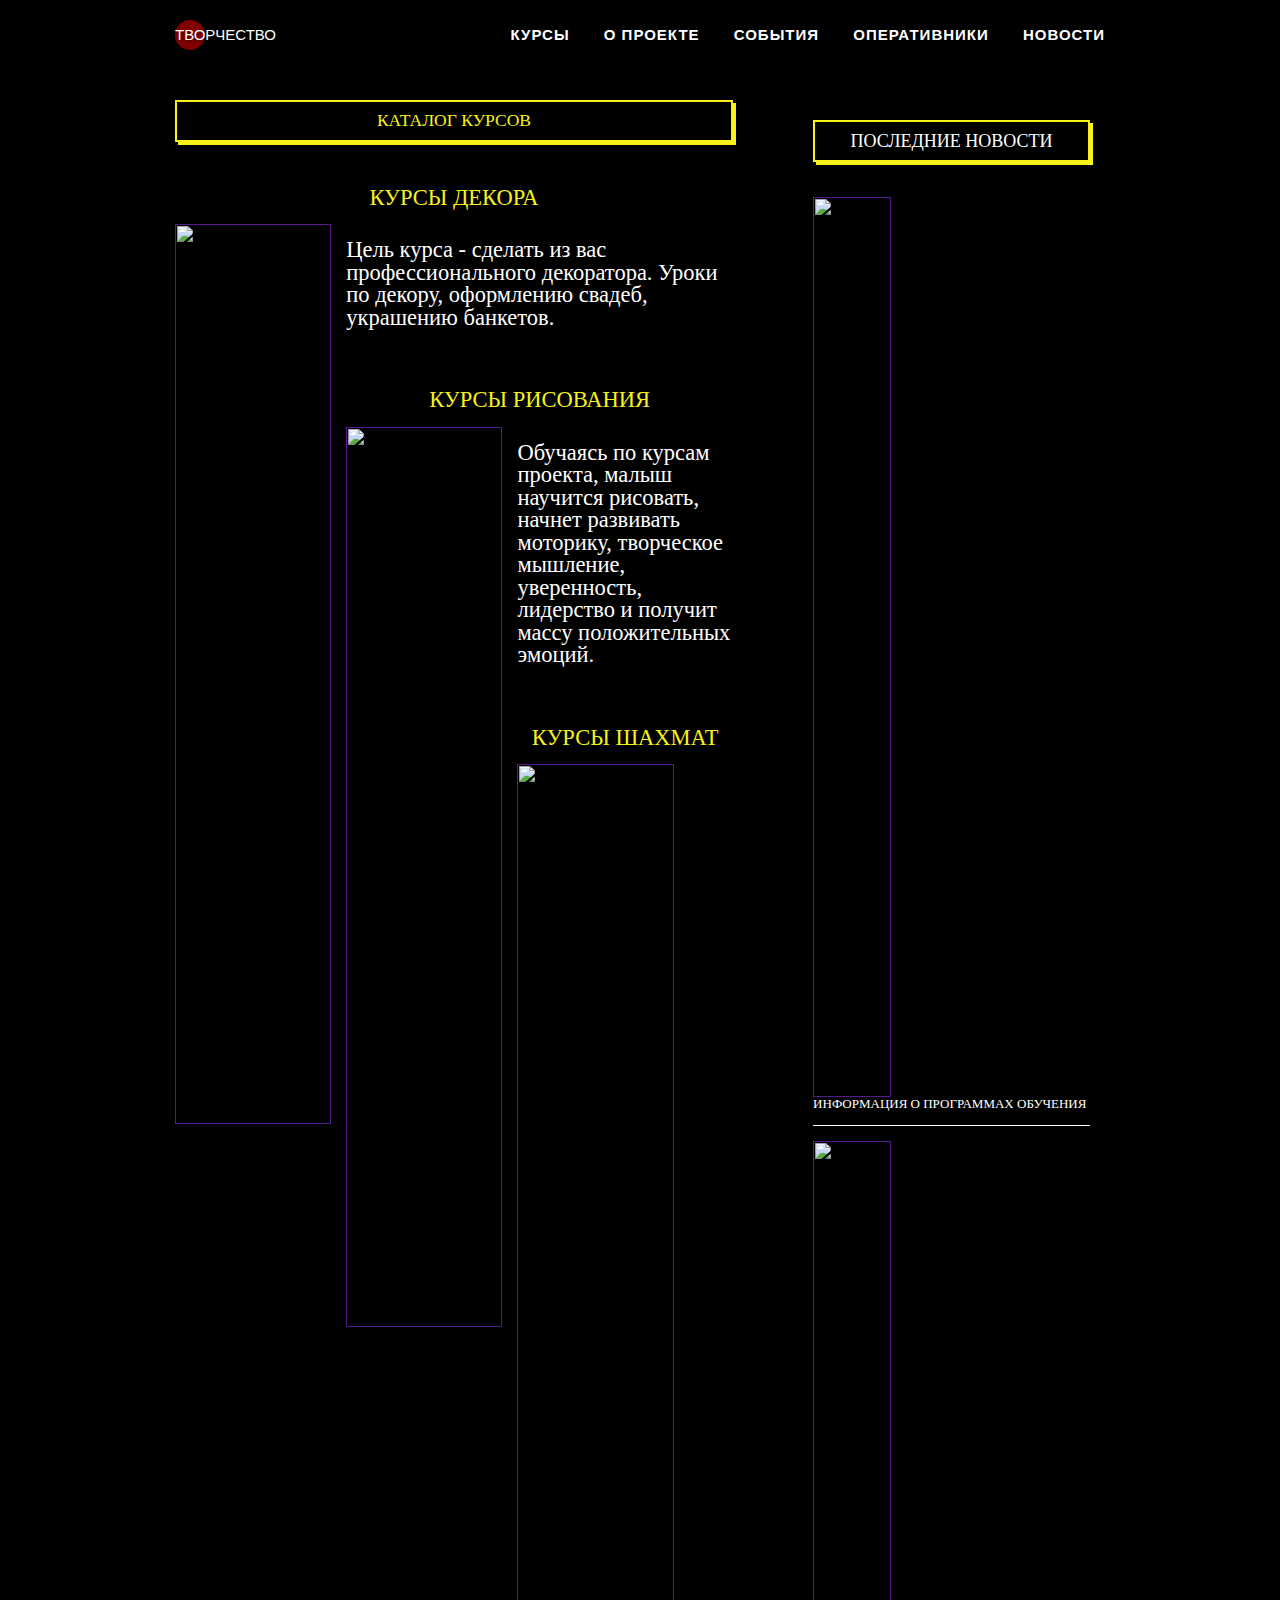
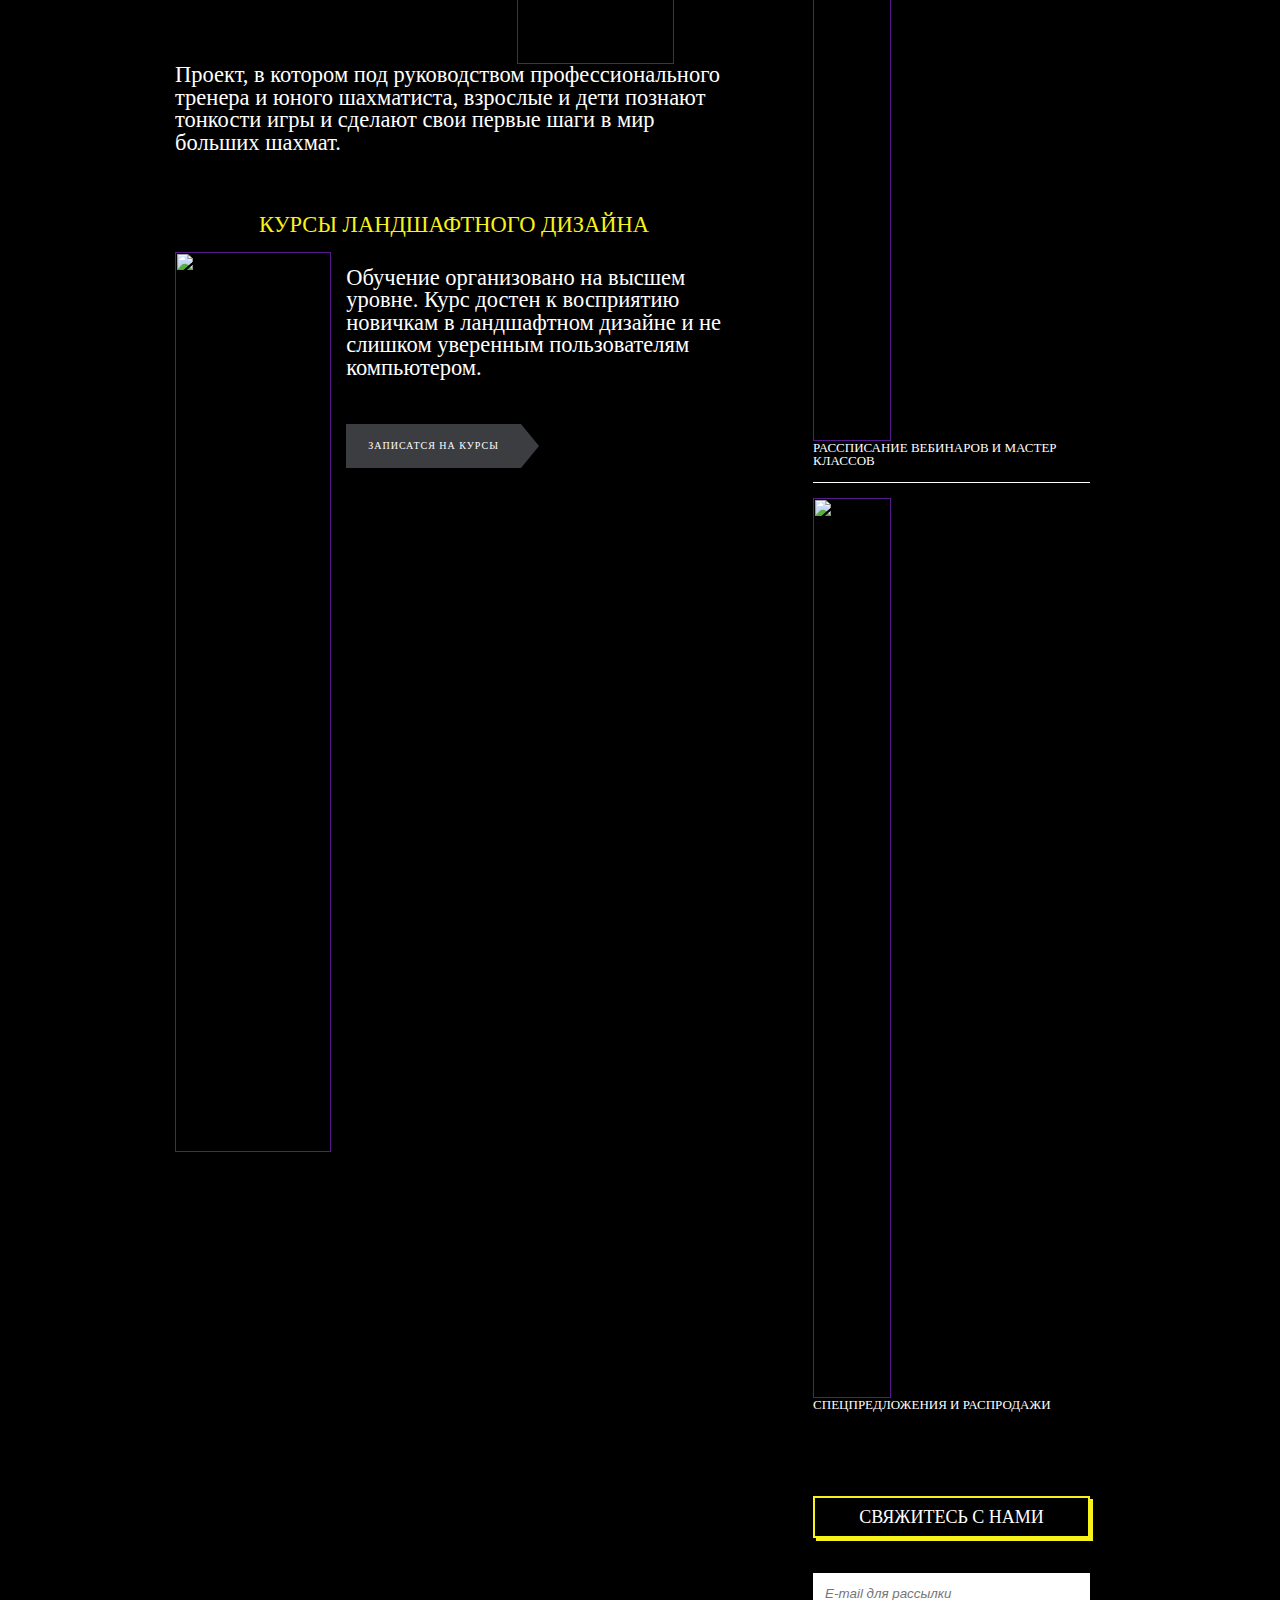
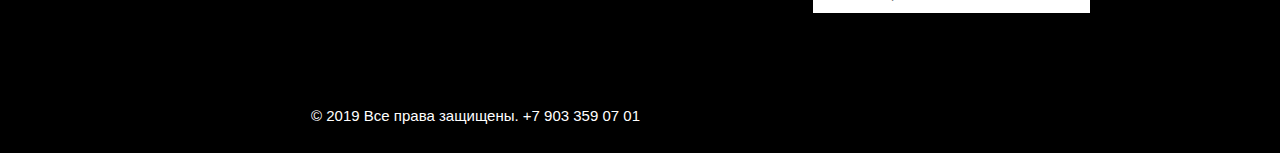
==== commit 8bb7687e: "Update index.html" ====
--- a/index.html
+++ b/index.html
@@ -22,8 +22,8 @@
       
       <ul id="menu">
         <li><a href="">КУРСЫ</a></li>
-        <li><a href="pages/game.html">СОБЫТИЯ</a></li>
-        <li><a href="pages/seasons.html">О ПРОЕКТЕ</a></li>
+        <li><a href="pages/game.html">О ПРОЕКТЕ</a></li>
+        <li><a href="pages/seasons.html">СОБЫТИЯ</a></li>
         <li><a href="pages/operators.html">ОПЕРАТИВНИКИ</a></li>
         <li><a href="pages/esports.html">НОВОСТИ</a></li>
       </ul>
